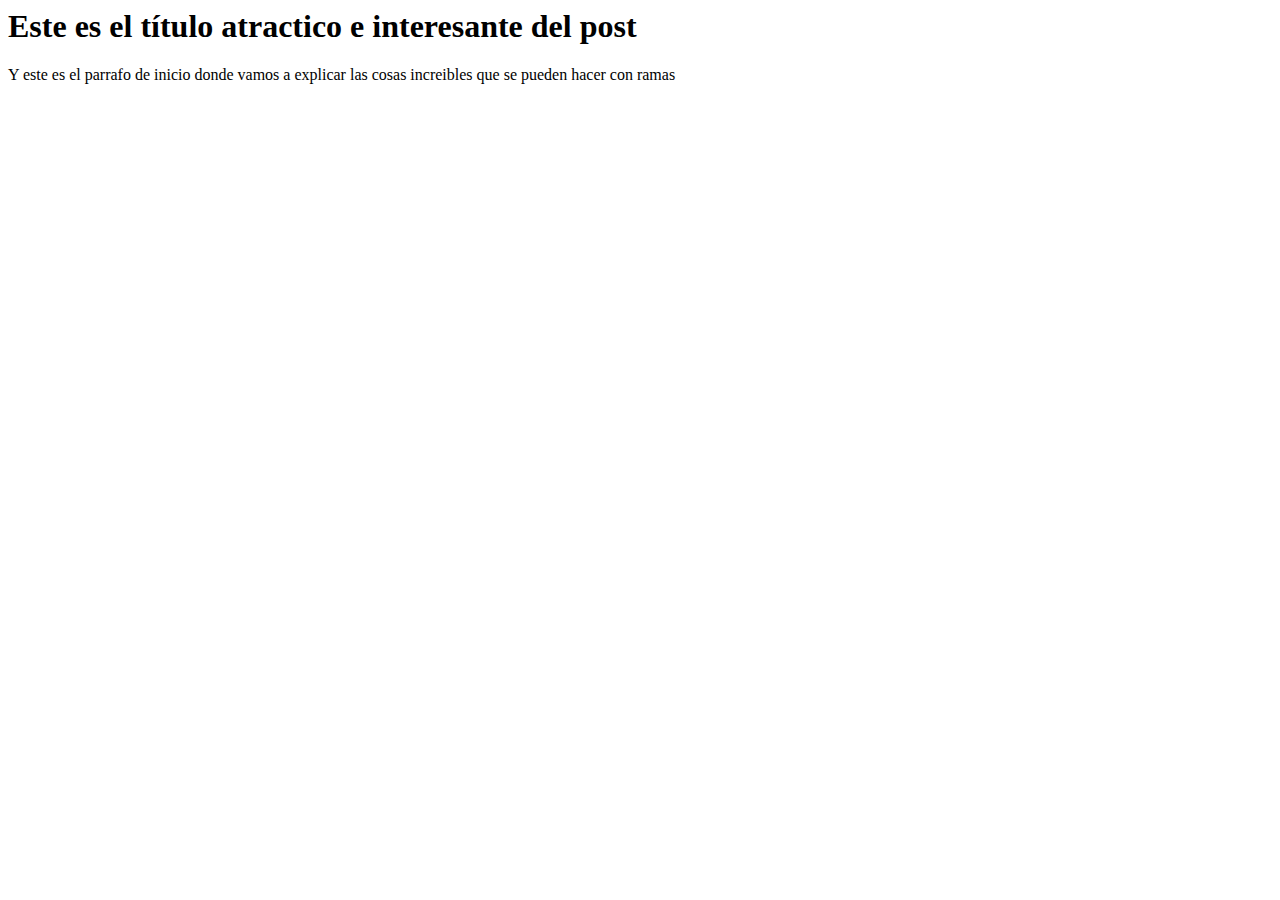
==== programacion basica/uwu/cc/blogpost.html @ 4d5a014c "commit al master del blogspot en su version mas reciente" ====
<html>
    <head>
     <title>El titulo del post</title>
     <link rel="stylesheet"
     href="C:\Users\Usuario\Documents\deyvid godoy\programacion basica\uwu\cc\body.css" />
   </head>
   <body>
       <div id="container">
       <div id="post">
       <h1>Este es el título atractico e interesante del post</h1>
       <p>Y este es el parrafo de inicio donde vamos a explicar las cosas increibles que se pueden hacer con ramas</p> 
       </div>
       </div>
   </body>
</html>
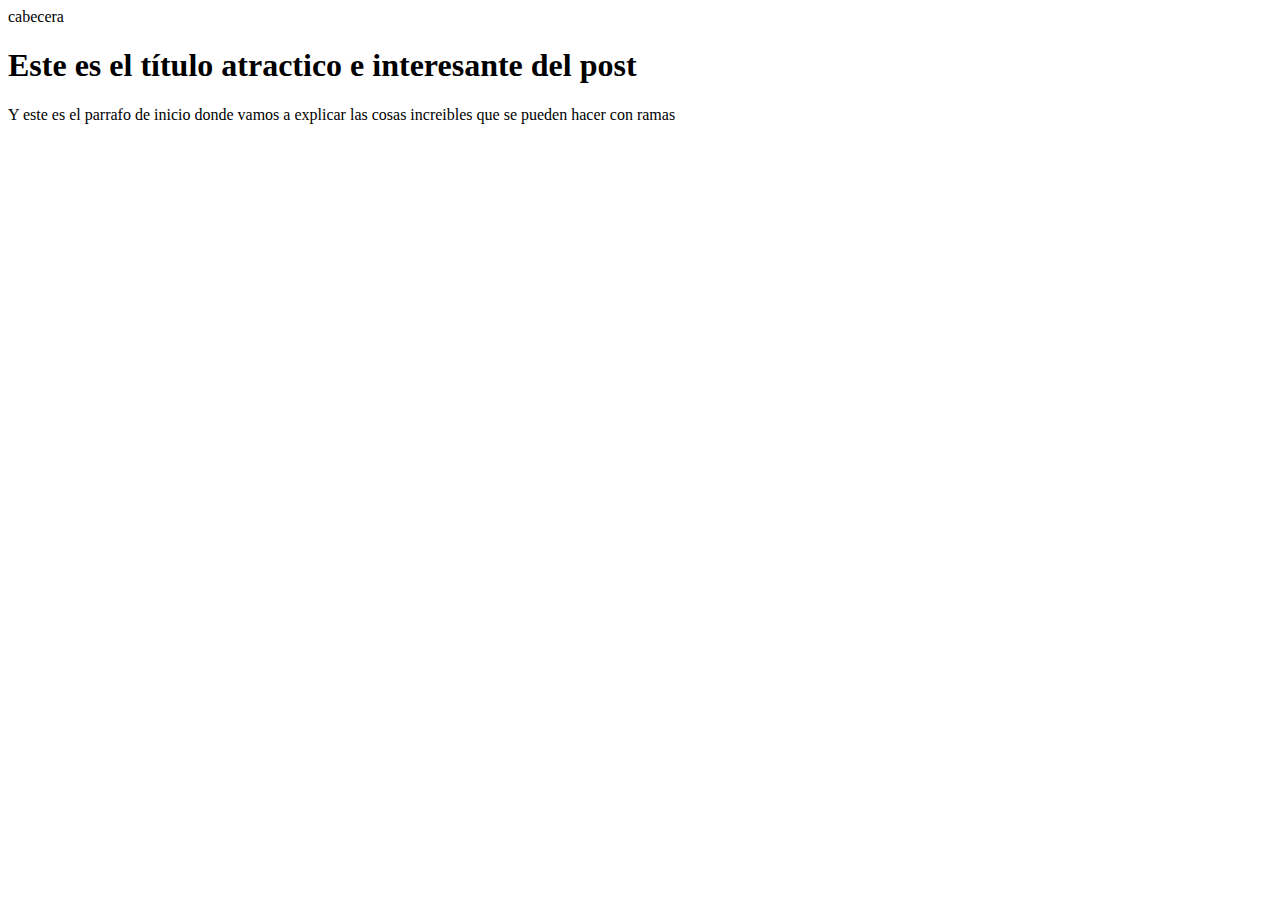
==== commit 03b138f9: "estructura inicial de la cabecera" ====
--- a/programacion basica/uwu/cc/blogpost.html
+++ b/programacion basica/uwu/cc/blogpost.html
@@ -6,6 +6,7 @@
    </head>
    <body>
        <div id="container">
+           <div id>cabecera</div>
        <div id="post">
        <h1>Este es el título atractico e interesante del post</h1>
        <p>Y este es el parrafo de inicio donde vamos a explicar las cosas increibles que se pueden hacer con ramas</p> 
